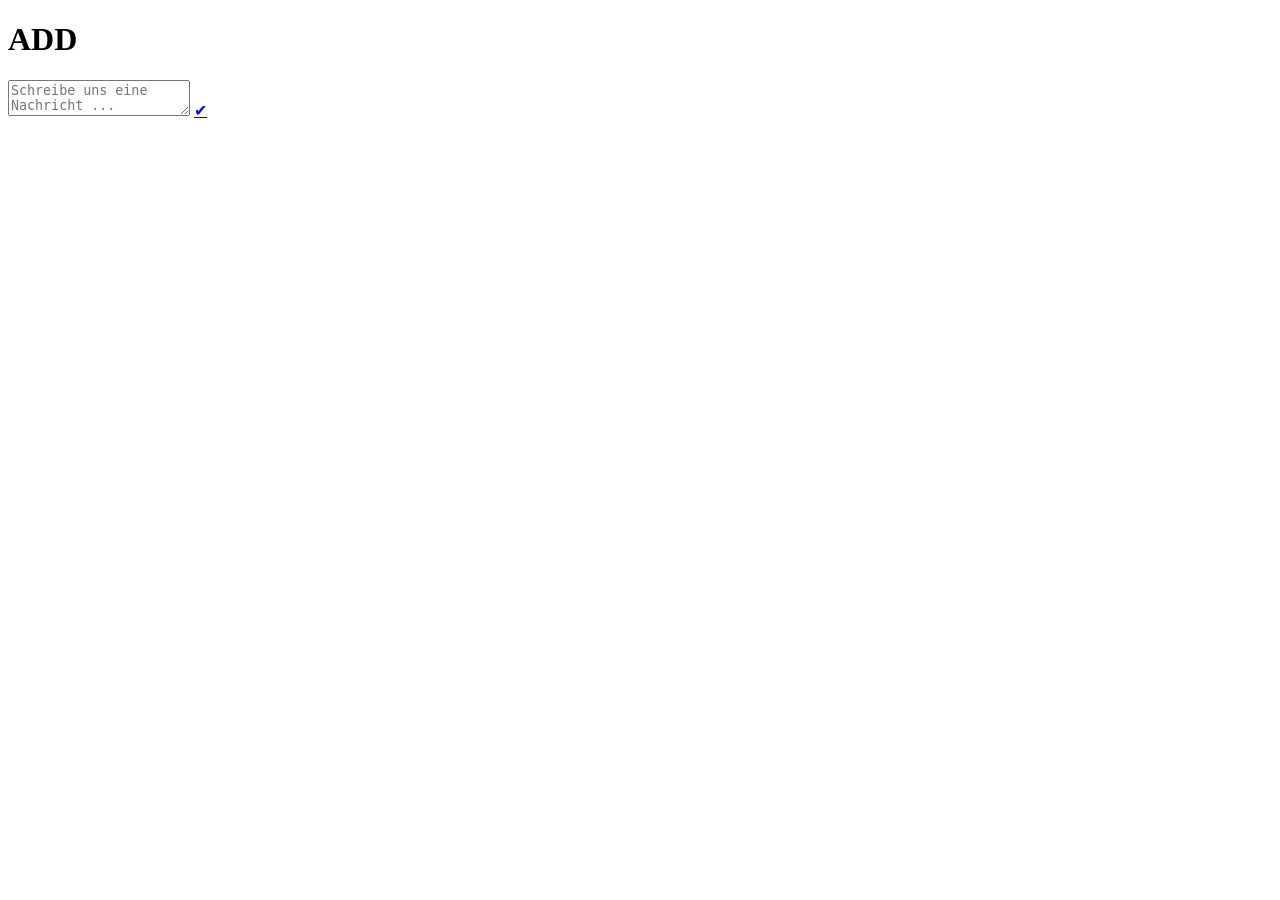
==== app/assets/add.html @ bcf19985 "check-app integriert" ====
<!DOCTYPE html>
<html lang="de">
<head>
  <meta charset="utf-8">
  <meta name="viewport" content="width=device-width, initial-scale=1, user-scalable=0">
  <title>TO DO</title>
  <link rel="stylesheet" charset="utf-8" href="app.css">
  <script src="app.js" charset="utf-8"></script>
  <script type="text/javascript">
  require('main');
  </script>
</head>
<body>
 <h1>ADD</h1>

 <textarea name="eingabefeld" placeholder="Schreibe uns eine Nachricht ..."></textarea>



 <a href="index.html" class="button">✔</a>



</body>
</html>
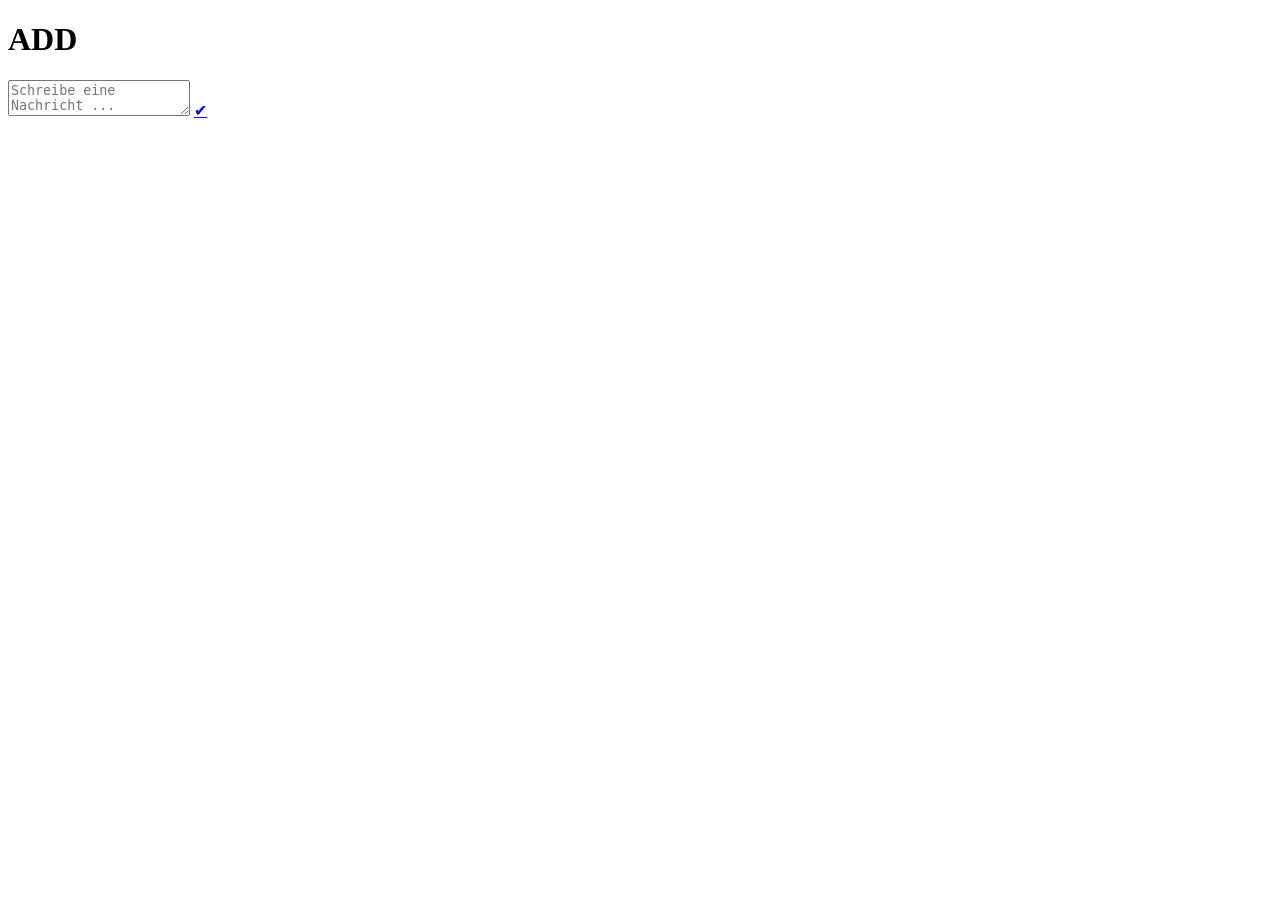
==== commit 84cbbacc: "done for today" ====
--- a/app/assets/add.html
+++ b/app/assets/add.html
@@ -13,7 +13,7 @@
 <body>
  <h1>ADD</h1>
 
- <textarea name="eingabefeld" placeholder="Schreibe uns eine Nachricht ..."></textarea>
+ <textarea name="eingabefeld" placeholder="Schreibe eine Nachricht ..."></textarea>
 
 
 
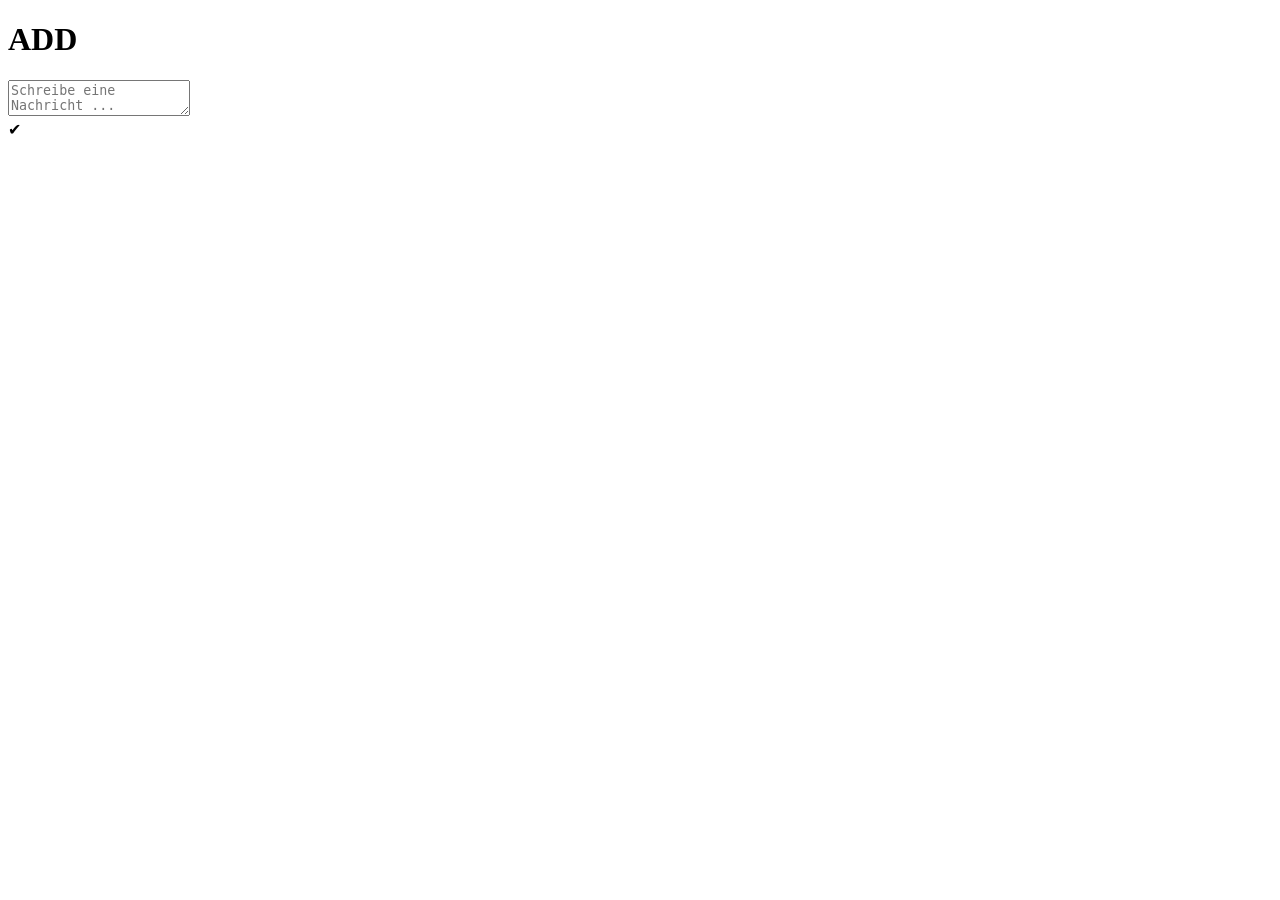
==== commit 1976b21e: "- header & footer fixed - funktion, die wartet, bis animation beendet ist" ====
--- a/app/assets/add.html
+++ b/app/assets/add.html
@@ -6,20 +6,23 @@
   <title>TO DO</title>
   <link rel="stylesheet" charset="utf-8" href="app.css">
   <script src="app.js" charset="utf-8"></script>
+  <link href='https://fonts.googleapis.com/css?family=Shadows+Into+Light+Two|Fugaz+One' rel='stylesheet' type='text/css'>
+
+</head>
+<body>
+  <div class="header"><h1>ADD</h1></div>
+
+
+  <textarea name="eingabefeld" placeholder="Schreibe eine Nachricht ..."></textarea>
+
+
+  <footer>
+    <div data-href="index.html" class="button">✔</div>
+  </footer>
+
   <script type="text/javascript">
   require('main');
   </script>
-</head>
-<body>
- <h1>ADD</h1>
-
- <textarea name="eingabefeld" placeholder="Schreibe eine Nachricht ..."></textarea>
-
-
-
- <a href="index.html" class="button">✔</a>
-
-
 
 </body>
 </html>
